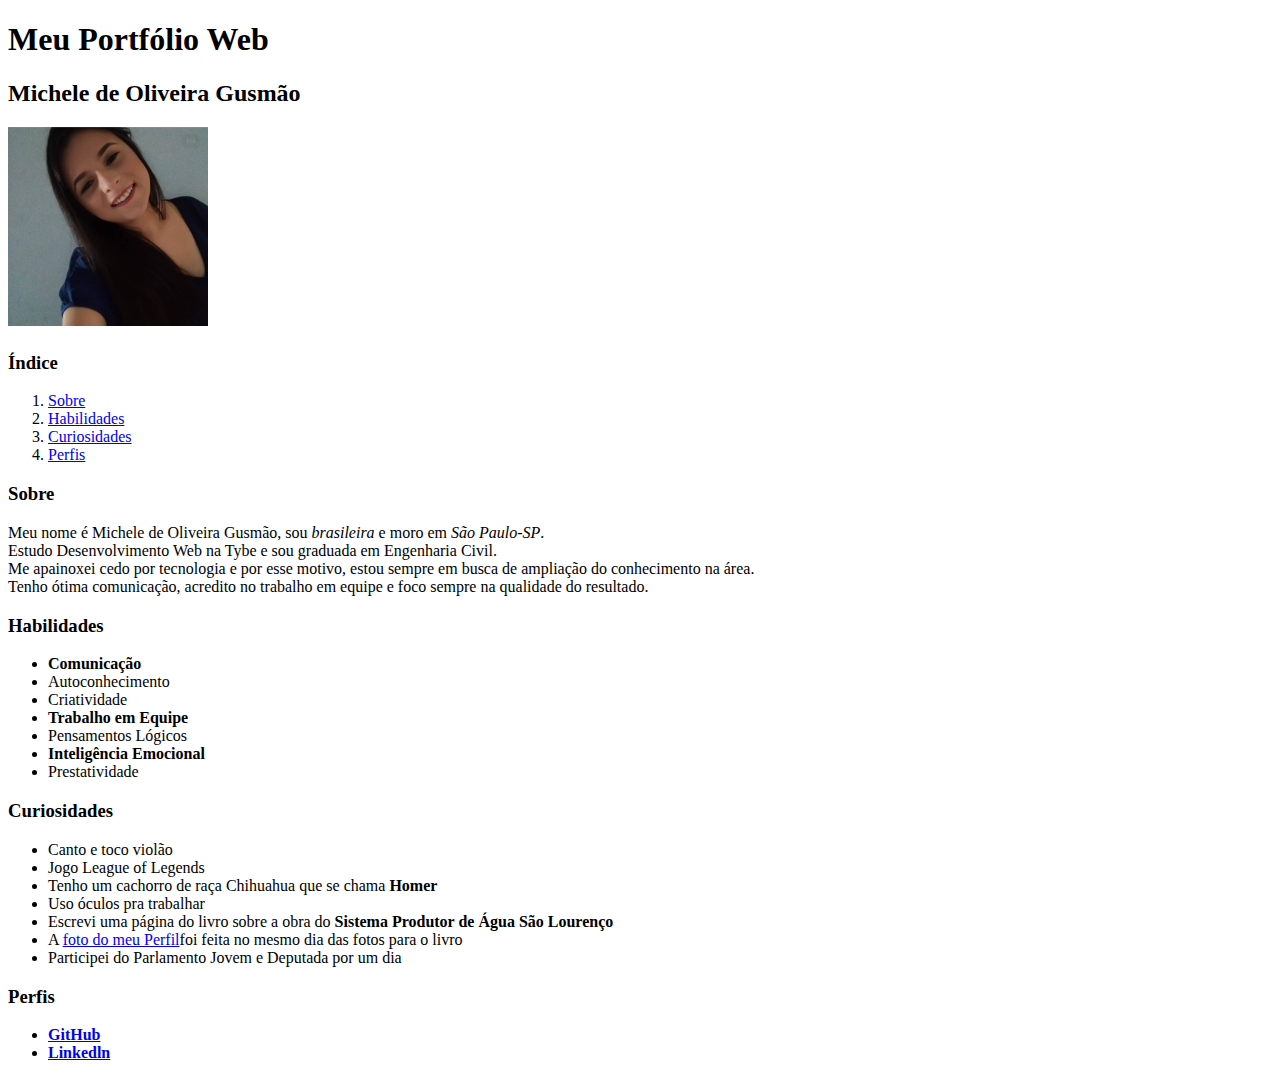
==== index.html @ f4b0efe1 "primeiro commit" ====
<!DOCTYPE html>
<html lang="pt-br">
    <head>
        <meta charset="UTF-8">
        <title>Portfólio - Michele</title>
    </head>
    <body>
        <h1>Meu Portfólio Web</h1>
        <h2>Michele de Oliveira Gusmão<h2>
        <img id="minhafoto" src="minhafoto.jpeg" alt="Foto de perfil - Michele Gusmão" width="200px">

        <h3>Índice</h3>
        <ol>
            <li><a href="#sobre">Sobre</a></li>
            <li><a href="#hab">Habilidades</a></li>
            <li><a href="#curi">Curiosidades</a></li>
            <li><a href="meencontre">Perfis</a></li>
        </ol>
        
        <h3 id="sobre">Sobre</h3>
            <p>Meu nome é Michele de Oliveira Gusmão, sou <em>brasileira</em> e moro em <em>São Paulo-SP</em>.<br>Estudo Desenvolvimento Web na Tybe e sou graduada em Engenharia Civil.<br> Me apainoxei cedo por tecnologia e por esse motivo, estou sempre em busca de ampliação do conhecimento na área.<br>Tenho ótima comunicação, acredito no trabalho em equipe e foco sempre na qualidade do resultado.</p>
            
        <h3 id="hab">Habilidades</h3>
        <ul>
            <li><strong>Comunicação</strong></li>
            <li>Autoconhecimento</li>
            <li>Criatividade</li>
            <li><strong>Trabalho em Equipe</strong></li>
            <li>Pensamentos Lógicos</li>
            <li><strong>Inteligência Emocional</strong></li>
            <li>Prestatividade</li>
        </ul>

            <h3 id="curi">Curiosidades</h3>
            <ul>
                <li>Canto e toco violão</li>
                <li>Jogo League of Legends</li>
                <li>Tenho um cachorro de raça Chihuahua que se chama <strong>Homer</strong></li>
                <li>Uso óculos pra trabalhar</li>
                <li>Escrevi uma página do livro sobre a obra do <strong>Sistema Produtor de Água São Lourenço</strong></li>
                <li>A <a href="#minhafoto">foto do meu Perfil</a>foi feita no mesmo dia das fotos para o livro</li>
                <li>Participei do Parlamento Jovem e Deputada por um dia</li>
            </ul>

            <h3 id="meencontre">Perfis</h3>
            <ul>
                <li><a href="https://github.com/Micheliimi" target="_blank"><strong>GitHub</strong></a></li>
                <li><a href="https://www.linkedin.com/in/michelegusmao/" target="_blank"><strong>Linkedln</strong></a></li>
            </ul>
    </body>
</html>
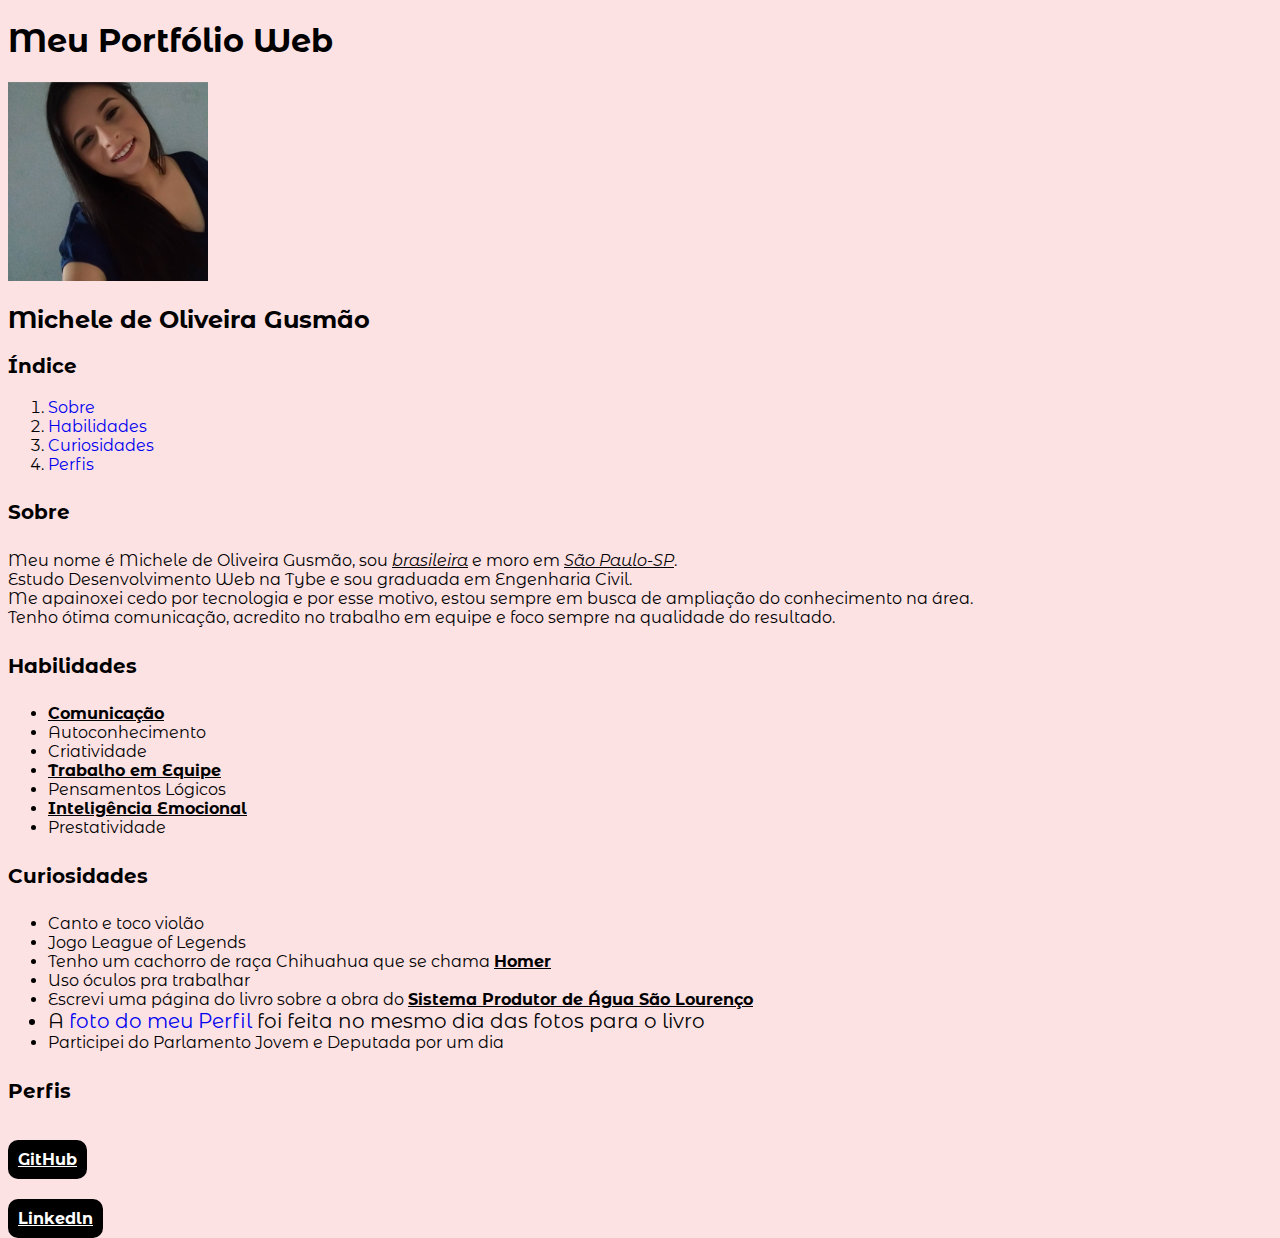
==== commit 0d02dc06: "Adiciona estilo com CSS interno" ====
--- a/index.html
+++ b/index.html
@@ -3,24 +3,86 @@
     <head>
         <meta charset="UTF-8">
         <title>Portfólio - Michele</title>
+        <link rel="preconnect" href="https://fonts.googleapis.com">
+        <link rel="preconnect" href="https://fonts.gstatic.com" crossorigin>
+        <link href="https://fonts.googleapis.com/css2?family=Open+Sans+Condensed:ital,wght@0,700;1,300&display=swap" rel="stylesheet">
+
+        <link rel="preconnect" href="https://fonts.googleapis.com">
+        <link rel="preconnect" href="https://fonts.gstatic.com" crossorigin>
+        <link href="https://fonts.googleapis.com/css2?family=Montserrat+Alternates:wght@100;200&family=Open+Sans+Condensed:ital,wght@0,700;1,300&display=swap" rel="stylesheet">
+        <style> 
+        body{
+                background-color: #fde2e4;
+                font-family: 'Montserrat Alternates', sans-serif;
+            }
+            h1 {
+
+            }
+            #nome{
+                
+            }
+            #descricao{
+                
+                font-size: 16px;
+            }
+            h3 {
+                font-size: 20px;
+            }
+            h4 { 
+                font-size: 20px;
+            }
+            li {
+                font-size: 16px;
+            }
+            a{
+                text-decoration: none;
+            }
+            em {
+                text-decoration: underline;
+            }
+            strong {
+                text-decoration: underline;
+            }
+            #github-bottom {
+                color: white;
+                cursor: crosshair;
+                background-color: black;
+                padding: 10px;
+                border-radius: 10px;
+                line-height: 60px;
+            }
+            #linkedin-bottom {
+                color: white;
+                cursor: crosshair;
+                background-color: black;
+                padding: 10px;
+                border-radius: 10px;
+            }
+
+            .list {
+                font-size: 20px;
+            }
+           
+        </style>
     </head>
     <body>
         <h1>Meu Portfólio Web</h1>
-        <h2>Michele de Oliveira Gusmão<h2>
         <img id="minhafoto" src="minhafoto.jpeg" alt="Foto de perfil - Michele Gusmão" width="200px">
+        <h2 id="nome">Michele de Oliveira Gusmão<h2>
+        
 
         <h3>Índice</h3>
         <ol>
             <li><a href="#sobre">Sobre</a></li>
             <li><a href="#hab">Habilidades</a></li>
             <li><a href="#curi">Curiosidades</a></li>
-            <li><a href="meencontre">Perfis</a></li>
+            <li><a href="#meencontre">Perfis</a></li>
         </ol>
         
-        <h3 id="sobre">Sobre</h3>
+        <h4 id="sobre">Sobre</h4>
             <p>Meu nome é Michele de Oliveira Gusmão, sou <em>brasileira</em> e moro em <em>São Paulo-SP</em>.<br>Estudo Desenvolvimento Web na Tybe e sou graduada em Engenharia Civil.<br> Me apainoxei cedo por tecnologia e por esse motivo, estou sempre em busca de ampliação do conhecimento na área.<br>Tenho ótima comunicação, acredito no trabalho em equipe e foco sempre na qualidade do resultado.</p>
             
-        <h3 id="hab">Habilidades</h3>
+        <h4 id="hab">Habilidades</h4>
         <ul>
             <li><strong>Comunicação</strong></li>
             <li>Autoconhecimento</li>
@@ -31,21 +93,23 @@
             <li>Prestatividade</li>
         </ul>
 
-            <h3 id="curi">Curiosidades</h3>
+            <h4 id="curi">Curiosidades</h4>
             <ul>
                 <li>Canto e toco violão</li>
                 <li>Jogo League of Legends</li>
                 <li>Tenho um cachorro de raça Chihuahua que se chama <strong>Homer</strong></li>
                 <li>Uso óculos pra trabalhar</li>
                 <li>Escrevi uma página do livro sobre a obra do <strong>Sistema Produtor de Água São Lourenço</strong></li>
-                <li>A <a href="#minhafoto">foto do meu Perfil</a>foi feita no mesmo dia das fotos para o livro</li>
+                <li class="list">A <a href="#minhafoto"> foto do meu Perfil</a> foi feita no mesmo dia das fotos para o livro</li>
                 <li>Participei do Parlamento Jovem e Deputada por um dia</li>
             </ul>
 
-            <h3 id="meencontre">Perfis</h3>
-            <ul>
-                <li><a href="https://github.com/Micheliimi" target="_blank"><strong>GitHub</strong></a></li>
-                <li><a href="https://www.linkedin.com/in/michelegusmao/" target="_blank"><strong>Linkedln</strong></a></li>
-            </ul>
+            <h4 id="meencontre">Perfis</h4>
+            
+                <a id="github-bottom" href="https://github.com/Micheliimi" target="_blank"><strong>GitHub</strong></a></li>
+                <br>
+                <br>
+                <a id="linkedin-bottom" href="https://www.linkedin.com/in/michelegusmao/" target="_blank"><strong>Linkedln</strong></a></li>
+            
     </body>
 </html>